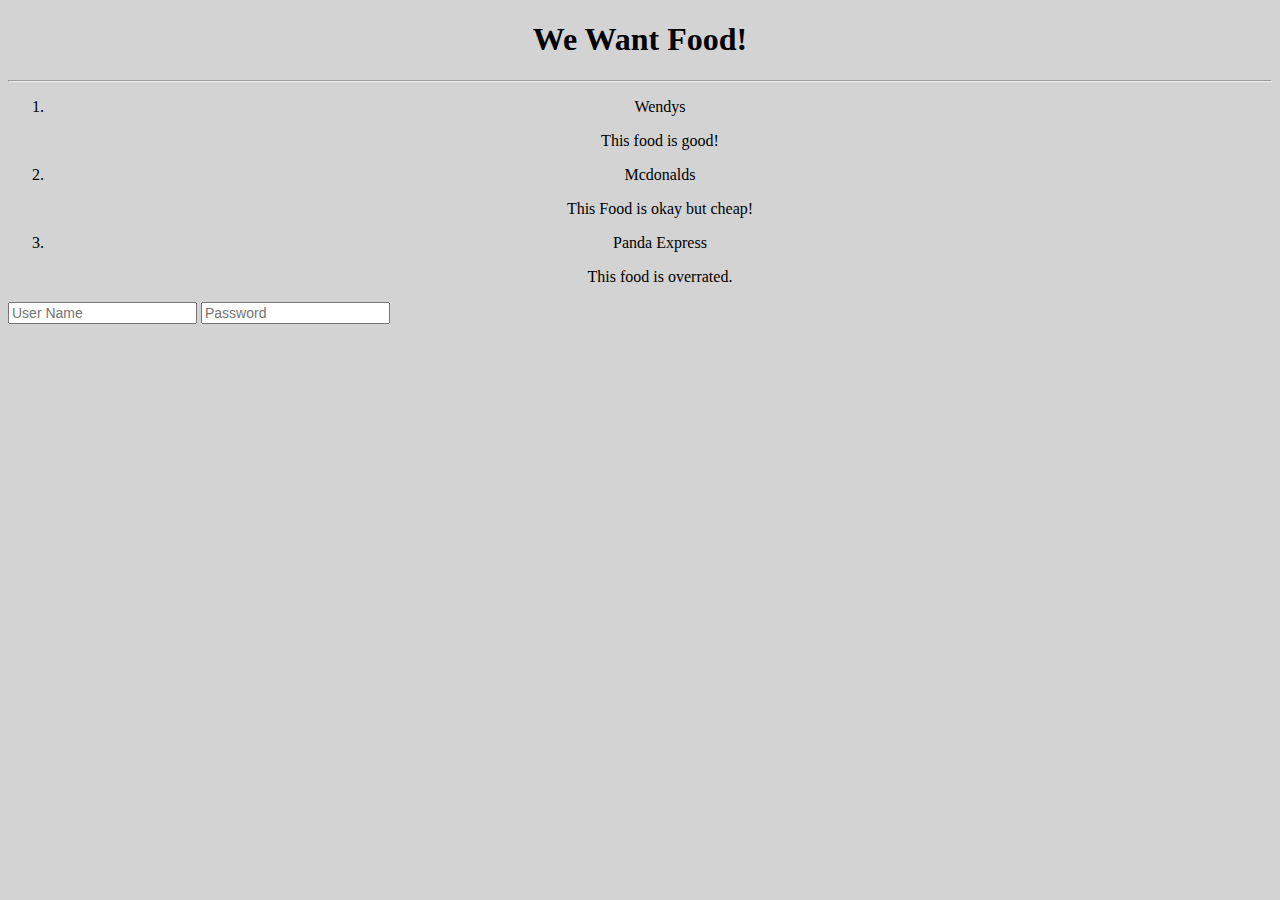
==== index.html @ 4dc1308a "Another testing thing. FUTURE REFERENCE: Open sight on machine and push if you like changes lmfao" ====
<!DOCTYPE html>
<html lang="en" dir="ltr">
  <head>
    <meta charset="utf-8">
      <link rel="stylesheet" href="stylesheet.css">
    <title>We Want Food!</title>
    <!--
      IDEA LIST:
      1. After we get everything running, we have a description for each restaurant
      where we can have people's default order.
    -->
  </head>
      <body>
        <h1>We Want Food!</h1>
        <hr>
        <ol>
          <li>Wendys</li>
          <p>This food is good!</p>
          <li>Mcdonalds</li>
          <p>This Food is okay but cheap!</p>
          <li>Panda Express</li>
          <p>This food is overrated.</p>
        </ol>

          <input name="name" type="username" placeholder="User Name">
          <input name="password" type="password" placeholder="Password">
      </body>
</html>
---- stylesheet.css ----
h1{
    color:black;
    text-align:center;
}
ol, li, p{
  color:black;
  text-align:center;
  font-style: times;
}
html{
  background-color: lightgrey
}
input {
  text-align: left;
  font-size: 14px;
}
hr {
  display: block;
  margin-top: 0.5em;
  margin-bottom: 0.5em;
  margin-left: auto;
  margin-right: auto;
  border-style: inset;
  border-width: 1px;
}
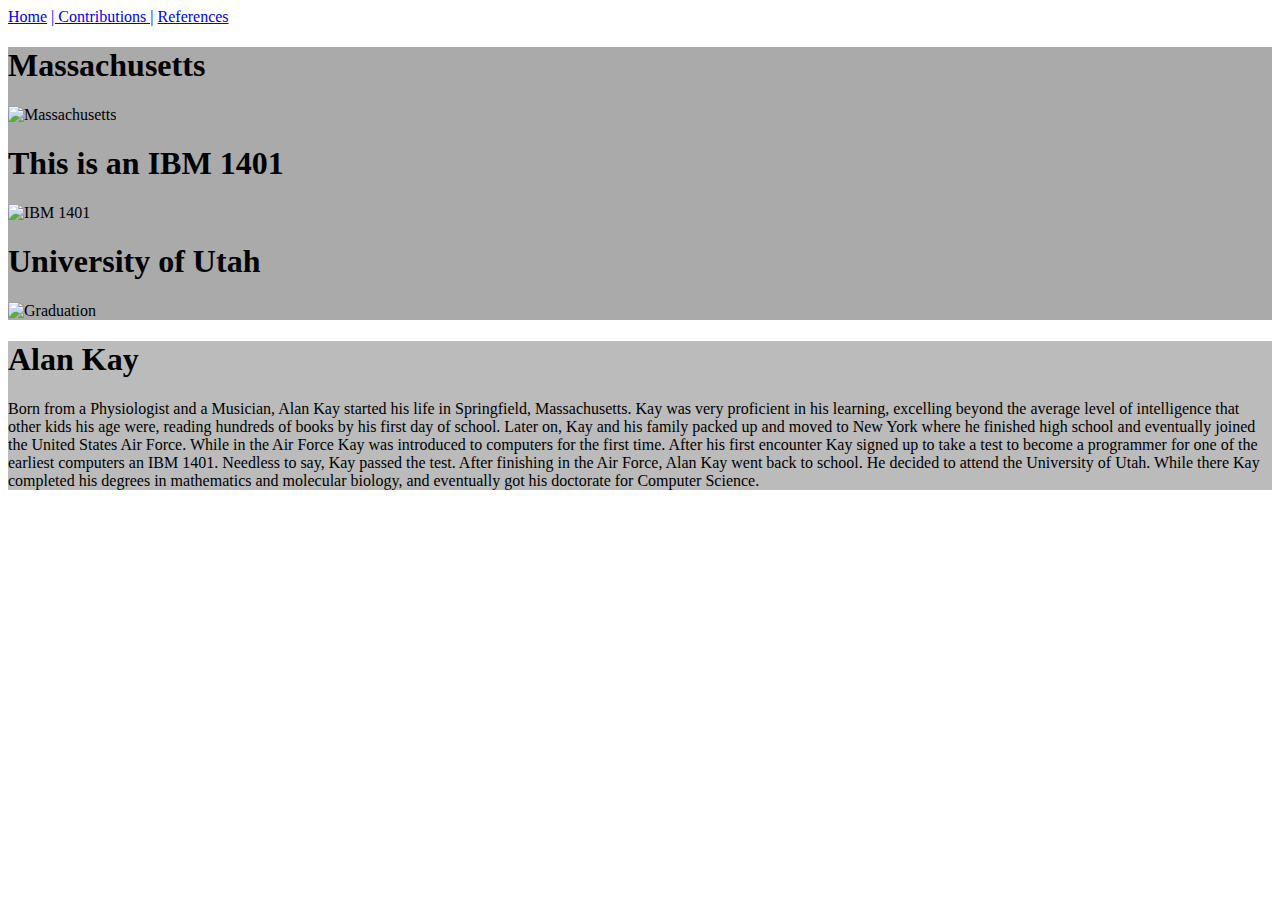
==== commit 3248ecf7: "Changed to something I have already worked on, going to move forward from here" ====
--- a/index.html
+++ b/index.html
@@ -1,28 +1,36 @@
 <!DOCTYPE html>
-<html lang="en" dir="ltr">
-  <head>
-    <meta charset="utf-8">
-      <link rel="stylesheet" href="stylesheet.css">
-    <title>We Want Food!</title>
-    <!--
-      IDEA LIST:
-      1. After we get everything running, we have a description for each restaurant
-      where we can have people's default order.
-    -->
-  </head>
-      <body>
-        <h1>We Want Food!</h1>
-        <hr>
-        <ol>
-          <li>Wendys</li>
-          <p>This food is good!</p>
-          <li>Mcdonalds</li>
-          <p>This Food is okay but cheap!</p>
-          <li>Panda Express</li>
-          <p>This food is overrated.</p>
-        </ol>
+<html lang="en-US">
+<head>
+<title>
+  Index
+</title>
+<meta charset="UTF-8">
+<meta name="author" content="James Notoma">
+<link rel="stylesheet" href="style.css">
+</head>
+<body>
+<div class="topnav">
+  <a class="active" href="index.html">Home</a>
+  <a href="contributions.html">| Contributions |</a>
+  <a href="references.html">References</a>
+</div>
+<div class="row">
+  <div class="column" style="background-color:#aaa;">
+    <h1>Massachusetts</h1>
+    <!-- This is an image I took from Creative Commons https://search.creativecommons.org/photos/848211ed-6ac4-4b82-ae03-e6e9520d0a02 -->
+    <img src="https://i.imgur.com/Tzd6PIx.jpg" alt="Massachusetts" height="125" width="150">
+     <h1>This is an IBM 1401</h1>
+     <!-- I got this image from Creative Commons https://search.creativecommons.org/photos/b8689227-f7d0-46c2-80bd-db66994ca68a -->
+    <img src="https://live.staticflickr.com/3319/3250874665_47ca5b3a67_b.jpg" alt="IBM 1401" height="150" width="125">
+     <h1>University of Utah</h1>
+     <!-- This is an image I got of off Creative Commons https://search.creativecommons.org/photos/4aeed8e8-3c23-4f97-8883-68b6b2598cfd -->
+    <img src="https://farm5.staticflickr.com/4260/34744629344_62fcffced3_b.jpg" alt="Graduation" height="125" width="200">
+  </div>
+  <div class="column" style="background-color:#bbb;">
+    <h1>Alan Kay</h1>
+    <p>Born from a Physiologist and a Musician, Alan Kay started his life in Springfield, Massachusetts. Kay was very proficient in his learning, excelling beyond the average level of intelligence that other kids his age were, reading hundreds of books by his first day of school. Later on, Kay and his family packed up and moved to New York where he finished high school and eventually joined the United States Air Force. While in the Air Force Kay was introduced to computers for the first time. After his first encounter Kay signed up to take a test to become a programmer for one of the earliest computers an IBM 1401. Needless to say, Kay passed the test. After finishing in the Air Force, Alan Kay went back to school. He decided to attend the University of Utah. While there Kay completed his degrees in mathematics and molecular biology, and eventually got his doctorate for Computer Science.</p>
+  </div>
+</div>
 
-          <input name="name" type="username" placeholder="User Name">
-          <input name="password" type="password" placeholder="Password">
-      </body>
-</html>
+</body>
+</html>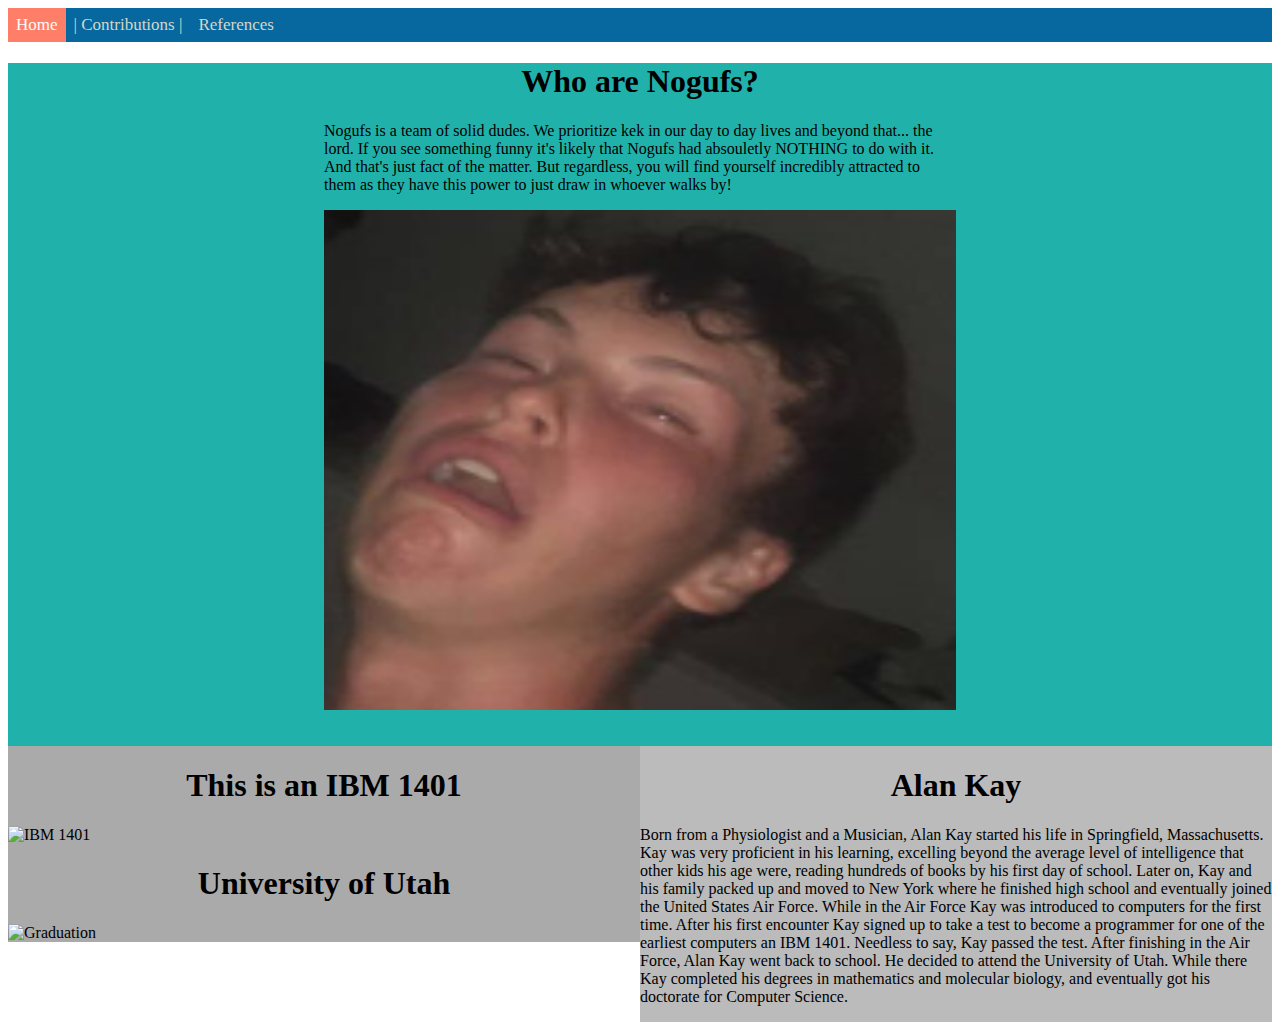
==== commit 9a8ab2db: "Made some changes" ====
--- a/index.html
+++ b/index.html
@@ -2,24 +2,30 @@
 <html lang="en-US">
 <head>
 <title>
-  Index
+  Official Nogufs™ Website!
 </title>
 <meta charset="UTF-8">
 <meta name="author" content="James Notoma">
-<link rel="stylesheet" href="style.css">
+<link rel="stylesheet" href="stylesheet.css">
 </head>
 <body>
-<div class="topnav">
+  <link rel="icon" href="/imgs/Stef1.png" sizes="32x32" type="image/png">
+  <div class="topnav">
   <a class="active" href="index.html">Home</a>
   <a href="contributions.html">| Contributions |</a>
   <a href="references.html">References</a>
 </div>
+<div class="initiate">
+  <h1>Who are Nogufs?</h1>
+  <p class="center">Nogufs is a team of solid dudes. We prioritize kek in our day to day lives and beyond that... the lord. If you see something funny it's likely that Nogufs had absouletly NOTHING to do with it. And that's just fact of the matter. But regardless, you will find yourself incredibly attracted to them as they have this power to just draw in whoever walks by!</p>
+  <img src="./imgs/Stef1.png" alt="loud dumbass" height="500" width="750" class="center">
+  <br>
+  <br>
+</div>
 <div class="row">
   <div class="column" style="background-color:#aaa;">
-    <h1>Massachusetts</h1>
-    <!-- This is an image I took from Creative Commons https://search.creativecommons.org/photos/848211ed-6ac4-4b82-ae03-e6e9520d0a02 -->
-    <img src="https://i.imgur.com/Tzd6PIx.jpg" alt="Massachusetts" height="125" width="150">
-     <h1>This is an IBM 1401</h1>
+     
+    <h1>This is an IBM 1401</h1>
      <!-- I got this image from Creative Commons https://search.creativecommons.org/photos/b8689227-f7d0-46c2-80bd-db66994ca68a -->
     <img src="https://live.staticflickr.com/3319/3250874665_47ca5b3a67_b.jpg" alt="IBM 1401" height="150" width="125">
      <h1>University of Utah</h1>
--- a/stylesheet.css
+++ b/stylesheet.css
@@ -0,0 +1,61 @@
+.topnav {
+  background-color: #07689F;
+  overflow: hidden;
+}
+
+.initiate{
+  background-color: lightseagreen;
+}
+
+.topnav a {
+  float: left;
+  color: #D4D6C8;
+  text-align: center;
+  padding: 7px 8px;
+  text-decoration: none;
+  font-size: 17px;
+}
+
+.topnav a:hover {
+  background-color: #E9E9E5;
+  color: #52524E;
+}
+
+.topnav .active {
+  background-color: #FF7E67;
+  color: #FAFAFA;
+}
+
+.center {
+  display: block;
+  margin-left: auto;
+  margin-right: auto;
+  width: 50%;
+}
+
+h1 {
+  font-family: "Lucida Console";
+  text-align:center;
+}
+
+p {
+  font-family: "Lucida Console";
+}
+
+ol {
+  font-family: "Lucida Console";
+}
+.row:after {
+  content: "";
+  display: table;
+  clear: both;
+}
+
+.column {
+  float: left;
+  width: 50%;
+}
+
+img {
+  display: inline;
+}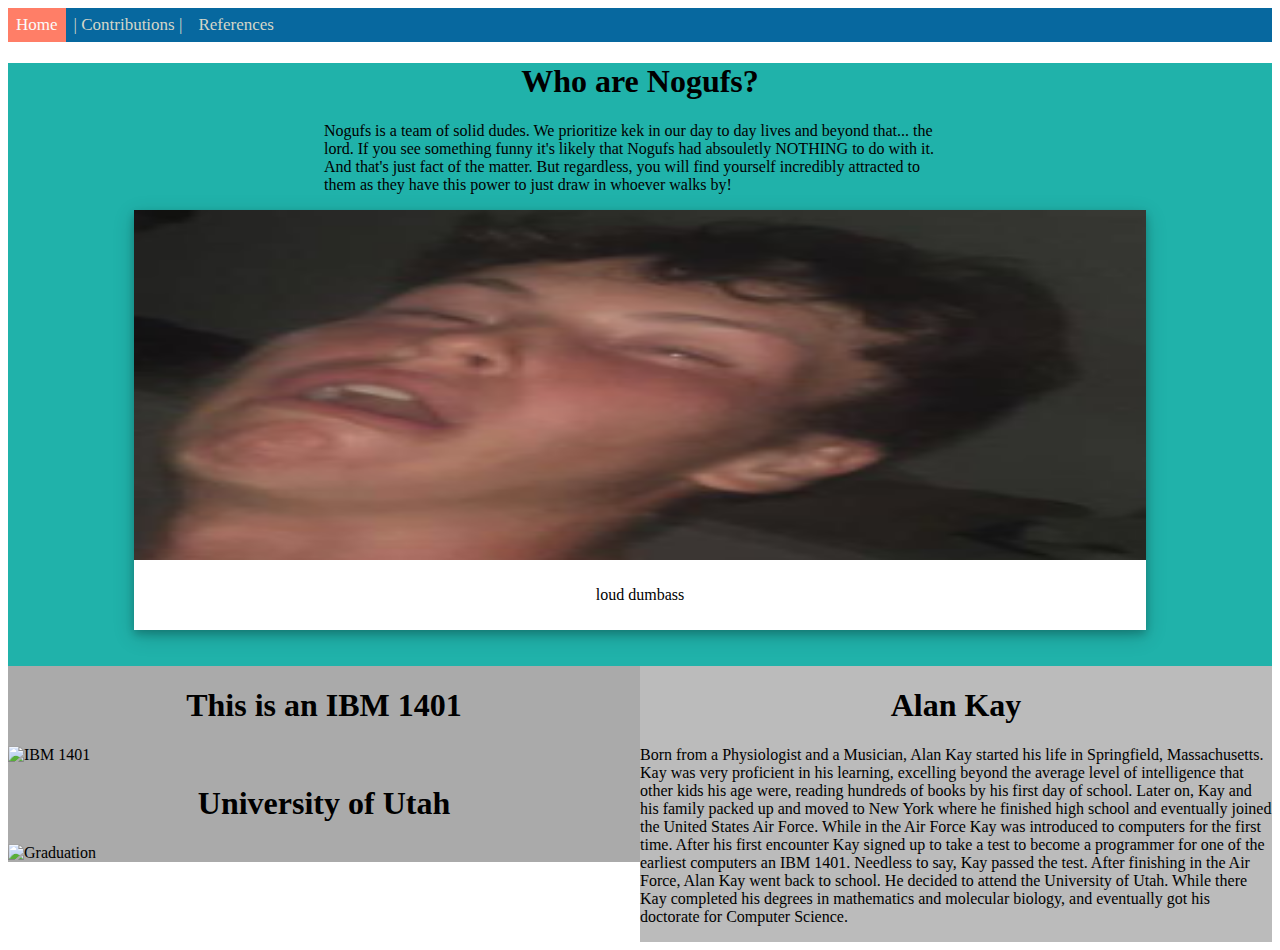
==== commit 9515d5ea: "chillin" ====
--- a/index.html
+++ b/index.html
@@ -18,9 +18,17 @@
 <div class="initiate">
   <h1>Who are Nogufs?</h1>
   <p class="center">Nogufs is a team of solid dudes. We prioritize kek in our day to day lives and beyond that... the lord. If you see something funny it's likely that Nogufs had absouletly NOTHING to do with it. And that's just fact of the matter. But regardless, you will find yourself incredibly attracted to them as they have this power to just draw in whoever walks by!</p>
-  <img src="./imgs/Stef1.png" alt="loud dumbass" height="500" width="750" class="center">
+  <div class="polaroid">
+    <img src="./imgs/Stef1.png" alt="loud dumbass" height="350" width="200" class="center" style="width:100%">
+    <div class="container"><p>loud dumbass</p></div>
+  </div>
   <br>
   <br>
+</div>
+<div>
+  <script>
+
+  </script>
 </div>
 <div class="row">
   <div class="column" style="background-color:#aaa;">
--- a/stylesheet.css
+++ b/stylesheet.css
@@ -56,6 +56,25 @@
   width: 50%;
 }
 
+div.polaroid{
+  width: 80%;
+  background-color: white;
+  box-shadow: 0 4px 8px 0 rgba(0, 0, 0, 0.2), 0 6px 20px 0 rgba(0, 0, 0, 0.19);
+  display: block;
+  margin-left: auto;
+  margin-right: auto;
+}
+
 img {
-  display: inline;
+  width: 100%
+
+}
+
+div.container{
+  text-align: center;
+  padding: 10px 20px;
+  display: block;
+  margin-left: auto;
+  margin-right: auto;
+  width: 50%;
 }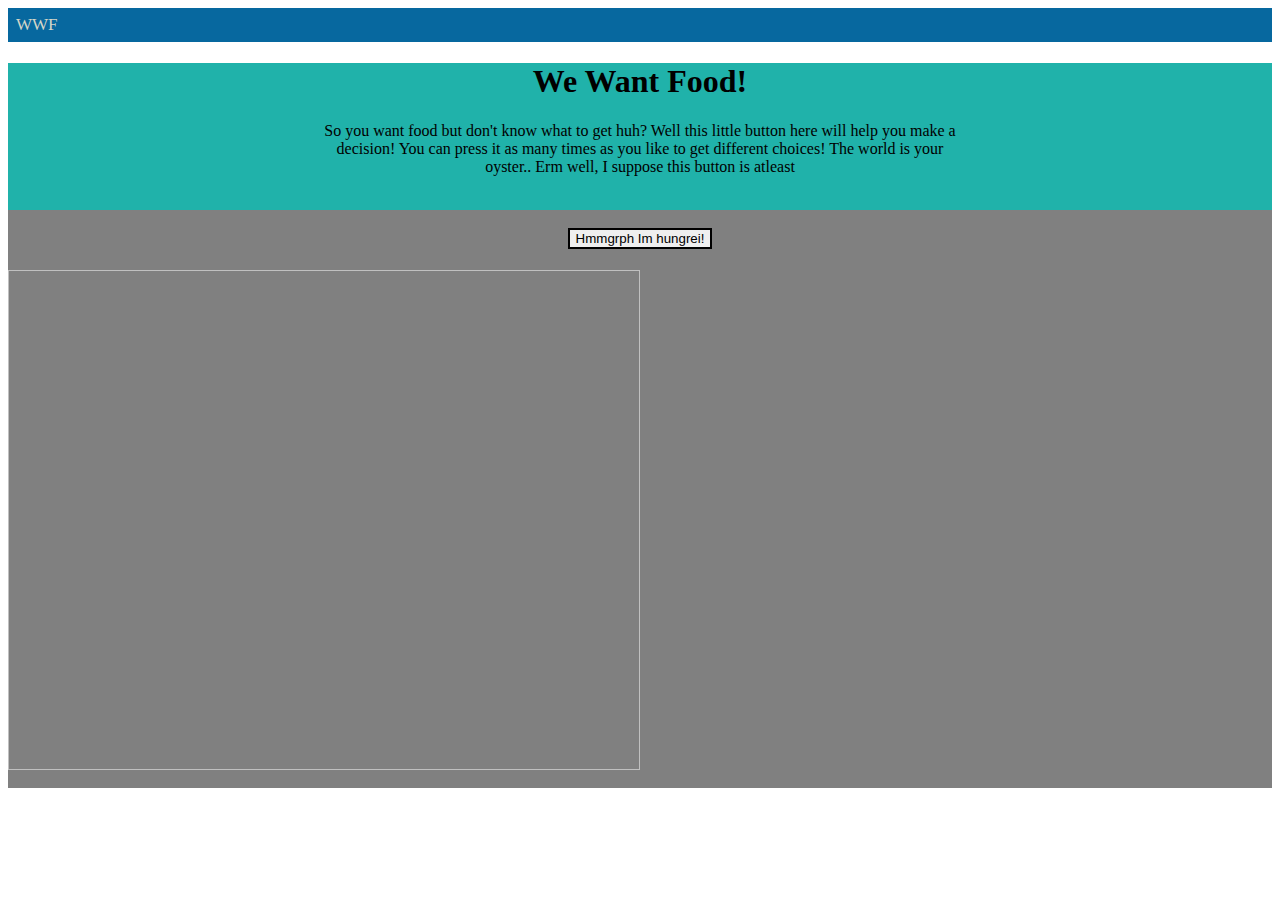
==== commit 6400fbfe: "Kinda made it work and moved a lot of shit around" ====
--- a/index.html
+++ b/index.html
@@ -2,48 +2,34 @@
 <html lang="en-US">
 <head>
 <title>
-  Official Nogufs™ Website!
+  We Want Food!
 </title>
 <meta charset="UTF-8">
 <meta name="author" content="James Notoma">
-<link rel="stylesheet" href="stylesheet.css">
+<link rel="stylesheet" href="./stylesheet.css">
+<script src="js/javascript.js"></script>
 </head>
 <body>
-  <link rel="icon" href="/imgs/Stef1.png" sizes="32x32" type="image/png">
-  <div class="topnav">
-  <a class="active" href="index.html">Home</a>
-  <a href="contributions.html">| Contributions |</a>
-  <a href="references.html">References</a>
+<div class="topnav">
+  <a href="./index.html">WWF</a>
 </div>
 <div class="initiate">
-  <h1>Who are Nogufs?</h1>
-  <p class="center">Nogufs is a team of solid dudes. We prioritize kek in our day to day lives and beyond that... the lord. If you see something funny it's likely that Nogufs had absouletly NOTHING to do with it. And that's just fact of the matter. But regardless, you will find yourself incredibly attracted to them as they have this power to just draw in whoever walks by!</p>
-  <div class="polaroid">
-    <img src="./imgs/Stef1.png" alt="loud dumbass" height="350" width="200" class="center" style="width:100%">
-    <div class="container"><p>loud dumbass</p></div>
+  <h1>We Want Food!</h1>
+  <p class="center">So you want food but don't know what to get huh? Well this little button here will help you make a decision! You can press it as many times as you like to get different choices! The world is your oyster.. Erm well, I suppose this button is atleast</p>
+  <br>
+</div>
+<div class="stuff">
+  <br>
+  <div>
+    <button type="button" class="center" onclick=FoodFetcher()>Hmmgrph Im hungrei!</button>
+    <div class="row">
+      <div class="column">
+        <h1 id="title"></h1>
+        <img id="logo" scr="" width="500" height="500">
+      </div>
+    </div>
   </div>
   <br>
-  <br>
-</div>
-<div>
-  <script>
-
-  </script>
-</div>
-<div class="row">
-  <div class="column" style="background-color:#aaa;">
-     
-    <h1>This is an IBM 1401</h1>
-     <!-- I got this image from Creative Commons https://search.creativecommons.org/photos/b8689227-f7d0-46c2-80bd-db66994ca68a -->
-    <img src="https://live.staticflickr.com/3319/3250874665_47ca5b3a67_b.jpg" alt="IBM 1401" height="150" width="125">
-     <h1>University of Utah</h1>
-     <!-- This is an image I got of off Creative Commons https://search.creativecommons.org/photos/4aeed8e8-3c23-4f97-8883-68b6b2598cfd -->
-    <img src="https://farm5.staticflickr.com/4260/34744629344_62fcffced3_b.jpg" alt="Graduation" height="125" width="200">
-  </div>
-  <div class="column" style="background-color:#bbb;">
-    <h1>Alan Kay</h1>
-    <p>Born from a Physiologist and a Musician, Alan Kay started his life in Springfield, Massachusetts. Kay was very proficient in his learning, excelling beyond the average level of intelligence that other kids his age were, reading hundreds of books by his first day of school. Later on, Kay and his family packed up and moved to New York where he finished high school and eventually joined the United States Air Force. While in the Air Force Kay was introduced to computers for the first time. After his first encounter Kay signed up to take a test to become a programmer for one of the earliest computers an IBM 1401. Needless to say, Kay passed the test. After finishing in the Air Force, Alan Kay went back to school. He decided to attend the University of Utah. While there Kay completed his degrees in mathematics and molecular biology, and eventually got his doctorate for Computer Science.</p>
-  </div>
 </div>
 
 </body>
--- a/stylesheet.css
+++ b/stylesheet.css
@@ -3,8 +3,24 @@
   overflow: hidden;
 }
 
-.initiate{
+.initiate {
   background-color: lightseagreen;
+}
+
+.stuff {
+  background-color: grey;
+}
+
+button.center {
+  border-style: solid;
+}
+
+.column #logo {
+  display: block;
+}
+
+.column #title {
+  display: block;
 }
 
 .topnav a {
@@ -33,6 +49,20 @@
   width: 50%;
 }
 
+p.center {
+  text-align: center;
+  margin-left: auto;
+  margin-right: auto;
+  width: 50%;
+}
+
+button.center {
+  text-align: center;
+  margin-left: auto;
+  margin-right: auto;
+  width: auto;
+}
+
 h1 {
   font-family: "Lucida Console";
   text-align:center;
@@ -56,7 +86,7 @@
   width: 50%;
 }
 
-div.polaroid{
+div.polaroid {
   width: 80%;
   background-color: white;
   box-shadow: 0 4px 8px 0 rgba(0, 0, 0, 0.2), 0 6px 20px 0 rgba(0, 0, 0, 0.19);
@@ -70,7 +100,7 @@
 
 }
 
-div.container{
+div.container {
   text-align: center;
   padding: 10px 20px;
   display: block;
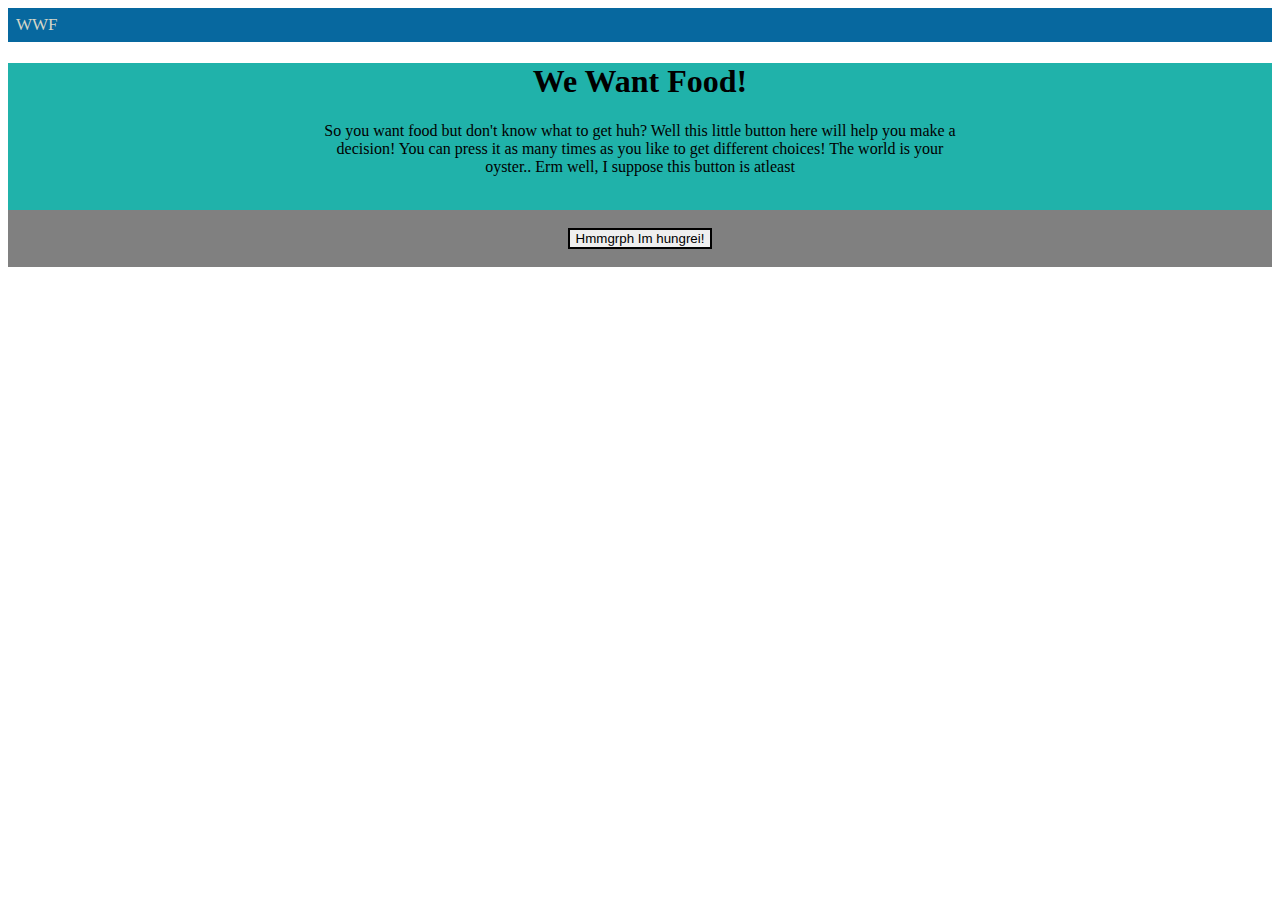
==== commit a1583b9e: "added images when button is pushed" ====
--- a/index.html
+++ b/index.html
@@ -25,7 +25,7 @@
     <div class="row">
       <div class="column">
         <h1 id="title"></h1>
-        <img id="logo" scr="" width="500" height="500">
+        <img src="" class="showing" id="logo" alt="decision">
       </div>
     </div>
   </div>
--- a/stylesheet.css
+++ b/stylesheet.css
@@ -16,11 +16,11 @@
 }
 
 .column #logo {
-  display: block;
+  display: none;
 }
 
 .column #title {
-  display: block;
+  display: none;
 }
 
 .topnav a {
@@ -46,7 +46,7 @@
   display: block;
   margin-left: auto;
   margin-right: auto;
-  width: 50%;
+  width: 100%;
 }
 
 p.center {
@@ -97,7 +97,13 @@
 
 img {
   width: 100%
+}
 
+img.showing {
+  display: block;
+  margin-left: auto;
+  margin-right: auto;
+  width: 50%;
 }
 
 div.container {
